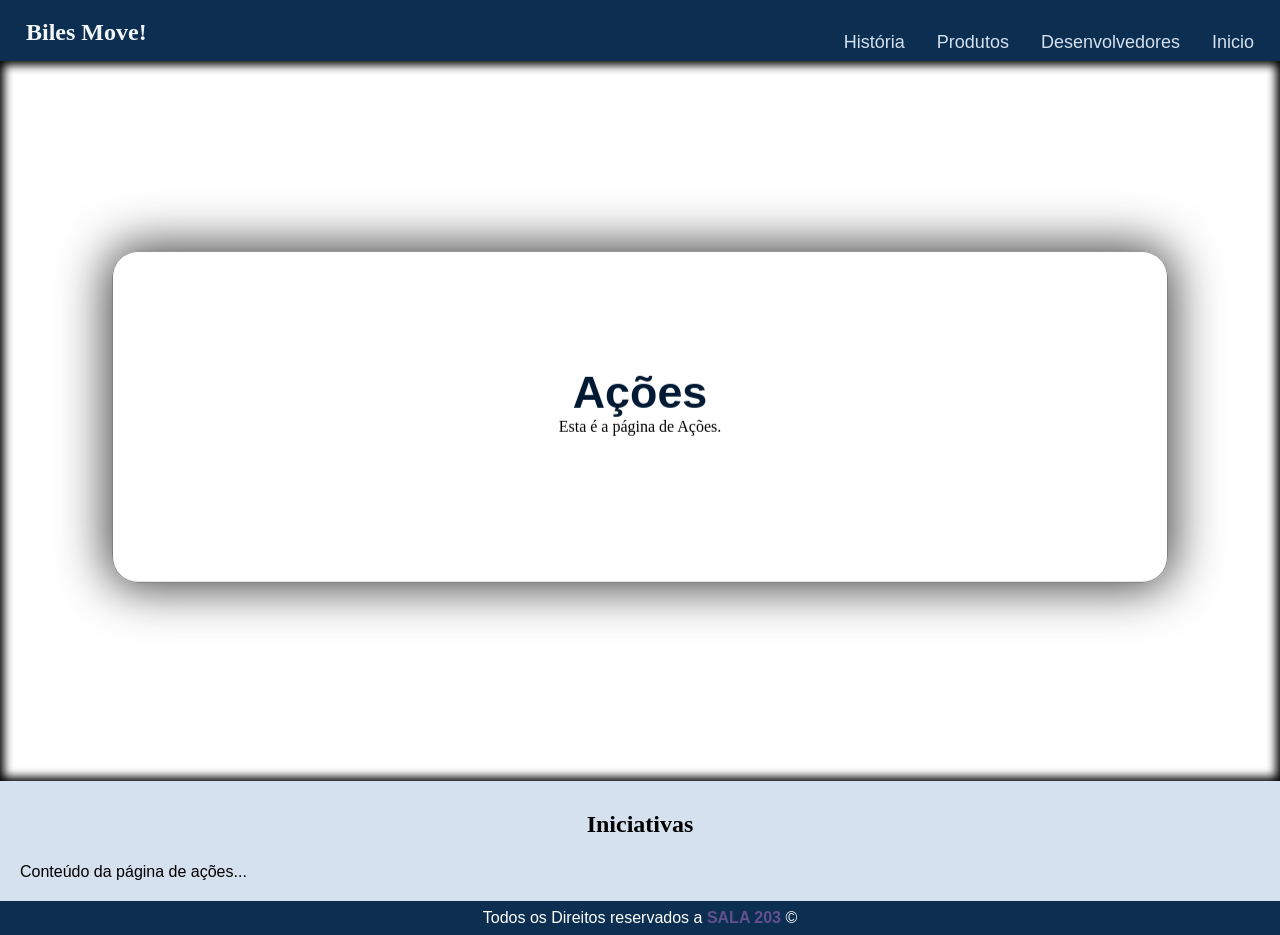
==== acoes.html @ c249ca2b "Commit" ====
<!DOCTYPE html>
<html lang="pt-br">
<head>
    <meta charset="UTF-8">
    <meta name="viewport" content="width=device-width, initial-scale=1.0">
    <title>Ações</title>
    <link rel="stylesheet" href="style.css">
</head>
<body>
    <header class="header">
        <nav class="nav" data-page="acoes">
            <h1>Biles Move!</h1>
            <button class="hamburger" aria-label="Abrir menu">
                <span></span>
                <span></span>
                <span></span>
            </button>
            <ul class="nav-list">
                <li><a href="historia.html">História</a></li>
                <li><a href="produtos.html">Produtos</a></li>
                <li><a href="desenvolvedores.html">Desenvolvedores</a></li>
                <li><a href="acoes.html">Ações</a></li>
            </ul>
        </nav>
    </header>

    <div id="conteiner">
        <section id="content">
            <h1>Ações</h1>
            <p>Esta é a página de Ações.</p>
        </section>
    </div>

    <main>
        <h2>Iniciativas</h2>
        <p>Conteúdo da página de ações...</p>
    </main>

    <footer>Todos os Direitos reservados a <a href="">SALA 203</a> &copy;</footer>

    <div id="loading-overlay" class="hidden">Carregando...</div>

    <script>
        const hamburger = document.querySelector(".hamburger");
        const nav = document.querySelector(".nav");
        const navList = document.querySelector(".nav-list");
        const loadingOverlay = document.getElementById("loading-overlay");

        const pageName = document.location.pathname.split("/").pop() || "index.html";

        const highlightCurrentOrMapInicio = () => {
            const currentPage = pageName.toLowerCase();
            const map = {
                "historia.html": "História",
                "produtos.html": "Produtos",
                "desenvolvedores.html": "Desenvolvedores",
                "acoes.html": "Ações",
                "index.html": "Inicio"
            };

            const currentText = map[currentPage] || "Inicio";
            navList.querySelectorAll("li > a").forEach(anchor => {
                if (anchor.textContent.trim().toLowerCase() === currentText.toLowerCase()) {
                    anchor.textContent = "Inicio";
                    anchor.href = "index.html";
                }
            });
        };

        const toggleNav = () => {
            nav.classList.toggle("active");
            hamburger.classList.toggle("active");
            document.body.classList.toggle("no-scroll");
        };

        hamburger.addEventListener("click", toggleNav);

        navList.querySelectorAll("a").forEach(link => {
            link.addEventListener("click", event => {
                event.preventDefault();
                const destino = link.getAttribute("href");

                nav.classList.add("active");
                hamburger.classList.add("active");
                document.body.classList.add("no-scroll");
                loadingOverlay.classList.remove("hidden");

                setTimeout(() => {
                    window.location.href = destino;
                }, 300);
            });
        });

        highlightCurrentOrMapInicio();
        nav.classList.remove("active");
        hamburger.classList.remove("active");
    </script>
</body>
</html>
---- style.css ----
@charset "UTF-8";

* {
    margin: 0px;
    padding: 0px;
}

header {
    background-color: #0C2E50;
    color: #F4F7FA;
    padding: 16px;
    padding-top: 20px;
}

header > h1 {
    margin-left: 90%;
}

header > a {
    font-family: sans-serif;
}

a {
    text-decoration: none;
}

.header{
    padding-inline: 26px;
}

.nav {
    max-width: 1280px;
    height: 25px;
    margin-inline: auto;
    align-items: center;

    display: flex;
    justify-content: space-between;
}

.nav-list {
    margin-top: 20px;
    display: flex;
    gap: 32px;
    list-style: none;
}

.nav-list a {
    font-size: 18px;
    font-family: sans-serif;
    color: #d5e1ee;
    padding-block: 16px;
}

.hamburger {
    display: none;
    border: none;
    background: transparent;
    width: 36px;
    height: 32px;
    position: relative;
    cursor: pointer;
    padding: 0;
    gap: 6px;
    display: flex;
    flex-direction: column;
    justify-content: center;
    align-items: center;
    z-index: 10000;
}

.hamburger span {
    display: block;
    width: 100%;
    height: 4px;
    margin-block: 5px;
    background: #eef6ff;
    border-radius: 2px;
    transition: transform 0.3s ease, opacity 0.3s ease;
}

.hamburger.active span:nth-child(1) {
    transform: translateY(11px) rotate(45deg);
}

.hamburger.active span:nth-child(3) {
    transform: translateY(-11px) rotate(-45deg);
}

.hamburger.active span:nth-child(1) {
    transform: translateY(9px) rotate(45deg);
}

.hamburger.active span:nth-child(2) {
    opacity: 0;
}

.hamburger.active span:nth-child(3) {
    transform: translateY(-9px) rotate(-45deg);
}

/* opcional: leve rotação no clique */
.hamburger-active {
    transform: rotate(0deg);
}

@media (max-width: 750px) {
    .hamburger {
        display: block;
    }

    .nav-list {
        position: fixed;
        top: 0;
        left: 0;
        width: 100vw;
        height: 100%;
        background: #0C2E50;
        clip-path: circle(100px at 90% -15%);
        transition: all 1s ease-in-out;
        z-index: 9999;

        flex-direction: column;
        justify-content: space-around;
        align-items: center;
        gap: 0;
        pointer-events: none;
    }

    .nav.active .nav-list {
        clip-path: circle(1500px at 90% -15%);
        pointer-events: all;
    }
}

#loading-overlay {
    position: fixed;
    inset: 0;
    z-index: 11000;
    display: flex;
    align-items: center;
    justify-content: center;
    background: rgba(0, 0, 0, 0.5);
    color: #ffffff;
    font-size: 1.2rem;
    font-family: sans-serif;
    opacity: 0;
    pointer-events: none;
    transition: opacity 0.25s ease;
}

body.no-scroll {
    overflow: hidden;
    height: 100vh;
}
#loading-overlay:not(.hidden) {
    opacity: 1;
    pointer-events: auto;
}

div {
    background-image: url(https://www.galeriadaarquitetura.com.br/Img/projeto/SF1/5417/clinica-de-fisioterapia-e-pilates2218.jpg);
    background-position:  center;
    background-size: cover;
    background-attachment: fixed;
    width: 100%;
    height: 80vh;
    box-shadow: inset 0px 0px 10px 4px;
}

#container {
    position: relative;
}

#content > h1 {
    margin-top: 100px;
    color: #001A33;
    font-family: sans-serif;
    font-size: 2.8em;
}

#content {
    position: absolute;
    background-color: rgba(255, 255, 255, 0.082);
    width: 80%;
    height: 300px;
    padding: 15px;
    border-radius: 26px;
    text-align: center;
    border: 1px solid gray;
    backdrop-filter: blur(8px);
    -webkit-backdrop-filter: blur(8px);
    box-shadow:  0px 0px 50px 4px rgba(0, 0, 0, 0.774);

    top: 50%;
    left: 50%;
    transform: translate(-50%, -60%);
}

main > p {
    text-align: justify;
    font-family: sans-serif;
}

main > h2 {
    text-align: center;
    margin-top: 10px;
    margin-bottom: 25px;
}

main {
    padding: 20px;
    background-color: #d5e1ee;
    color: rgb(0, 0, 0);
}

footer {
    background-color: #0C2E50;
    color: white;
    text-align: center;
    padding: 8px;
    font-family: sans-serif;
}

a:hover {
    text-decoration: underline;
}

footer > a {
    color: rgb(98, 81, 141);
    font-weight: 600;
}
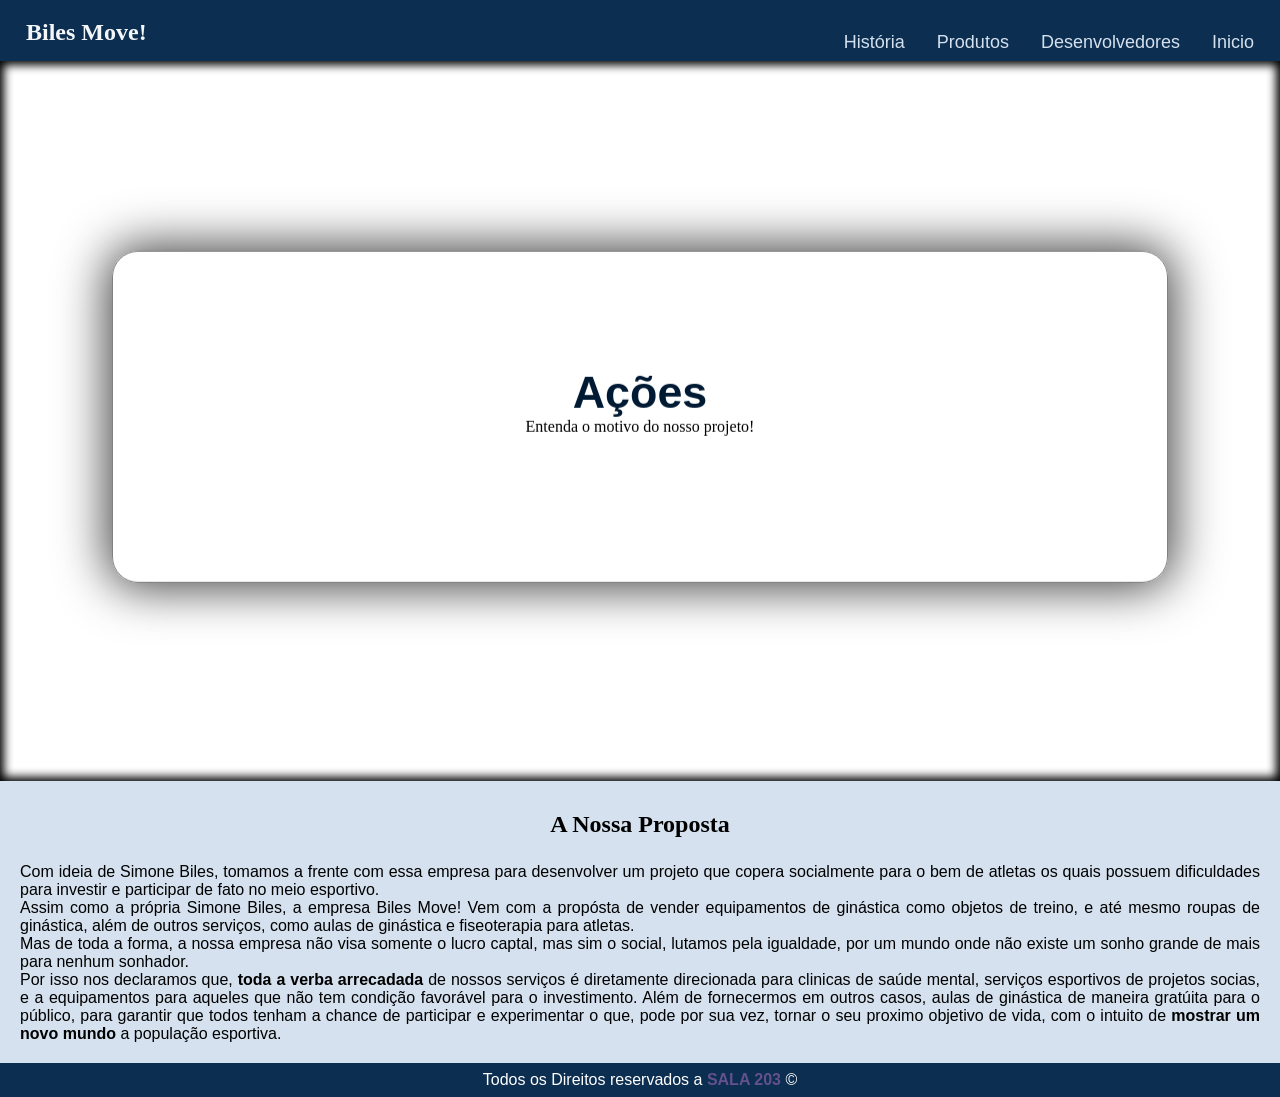
==== commit 122ca5ed: "Commit" ====
--- a/acoes.html
+++ b/acoes.html
@@ -27,13 +27,19 @@
     <div id="conteiner">
         <section id="content">
             <h1>Ações</h1>
-            <p>Esta é a página de Ações.</p>
+            <p>Entenda o motivo do nosso projeto!</p>
         </section>
     </div>
 
     <main>
-        <h2>Iniciativas</h2>
-        <p>Conteúdo da página de ações...</p>
+        <h2>A Nossa Proposta</h2>
+        <p>Com ideia de Simone Biles, tomamos a frente com essa empresa para desenvolver um projeto que copera socialmente para o bem de atletas os quais possuem dificuldades para investir e participar de fato no meio esportivo.</p>
+
+        <p>Assim como a própria Simone Biles, a empresa Biles Move! Vem com a propósta de vender equipamentos de ginástica como objetos de treino, e até mesmo roupas de ginástica, além de outros serviços, como aulas de ginástica e fiseoterapia para atletas.</p>
+
+        <p>Mas de toda a forma, a nossa empresa não visa somente o lucro captal, mas sim o social, lutamos pela igualdade, por um mundo onde não existe um sonho grande de mais para nenhum sonhador.</p>
+
+        <p>Por isso nos declaramos que, <strong>toda a verba arrecadada</strong> de nossos serviços é diretamente direcionada para clinicas de saúde mental, serviços esportivos de projetos socias, e a equipamentos para aqueles que não tem condição favorável para o investimento. Além de fornecermos em outros casos, aulas de ginástica de maneira gratúita para o público, para garantir que todos tenham a chance de participar e experimentar o que, pode por sua vez, tornar o seu proximo objetivo de vida, com o intuito de <strong>mostrar um novo mundo</strong> a população esportiva.</p>
     </main>
 
     <footer>Todos os Direitos reservados a <a href="">SALA 203</a> &copy;</footer>
--- a/style.css
+++ b/style.css
@@ -132,6 +132,30 @@
         pointer-events: all;
     }
 }
+
+/* Safari-only menu tweak */
+@supports (-webkit-touch-callout: none) {
+    .hamburger {
+        border: 1px solid rgba(255, 255, 255, 0.65);
+        background: rgba(0, 0, 0, 0.14);
+        border-radius: 8px;
+    }
+
+    .hamburger span {
+        background: #ffffff;
+        height: 5px;
+    }
+
+    .nav-list {
+        backdrop-filter: blur(12px);
+        -webkit-backdrop-filter: blur(12px);
+    }
+
+    .nav.active .nav-list {
+        pointer-events: all;
+    }
+}
+
 
 #loading-overlay {
     position: fixed;
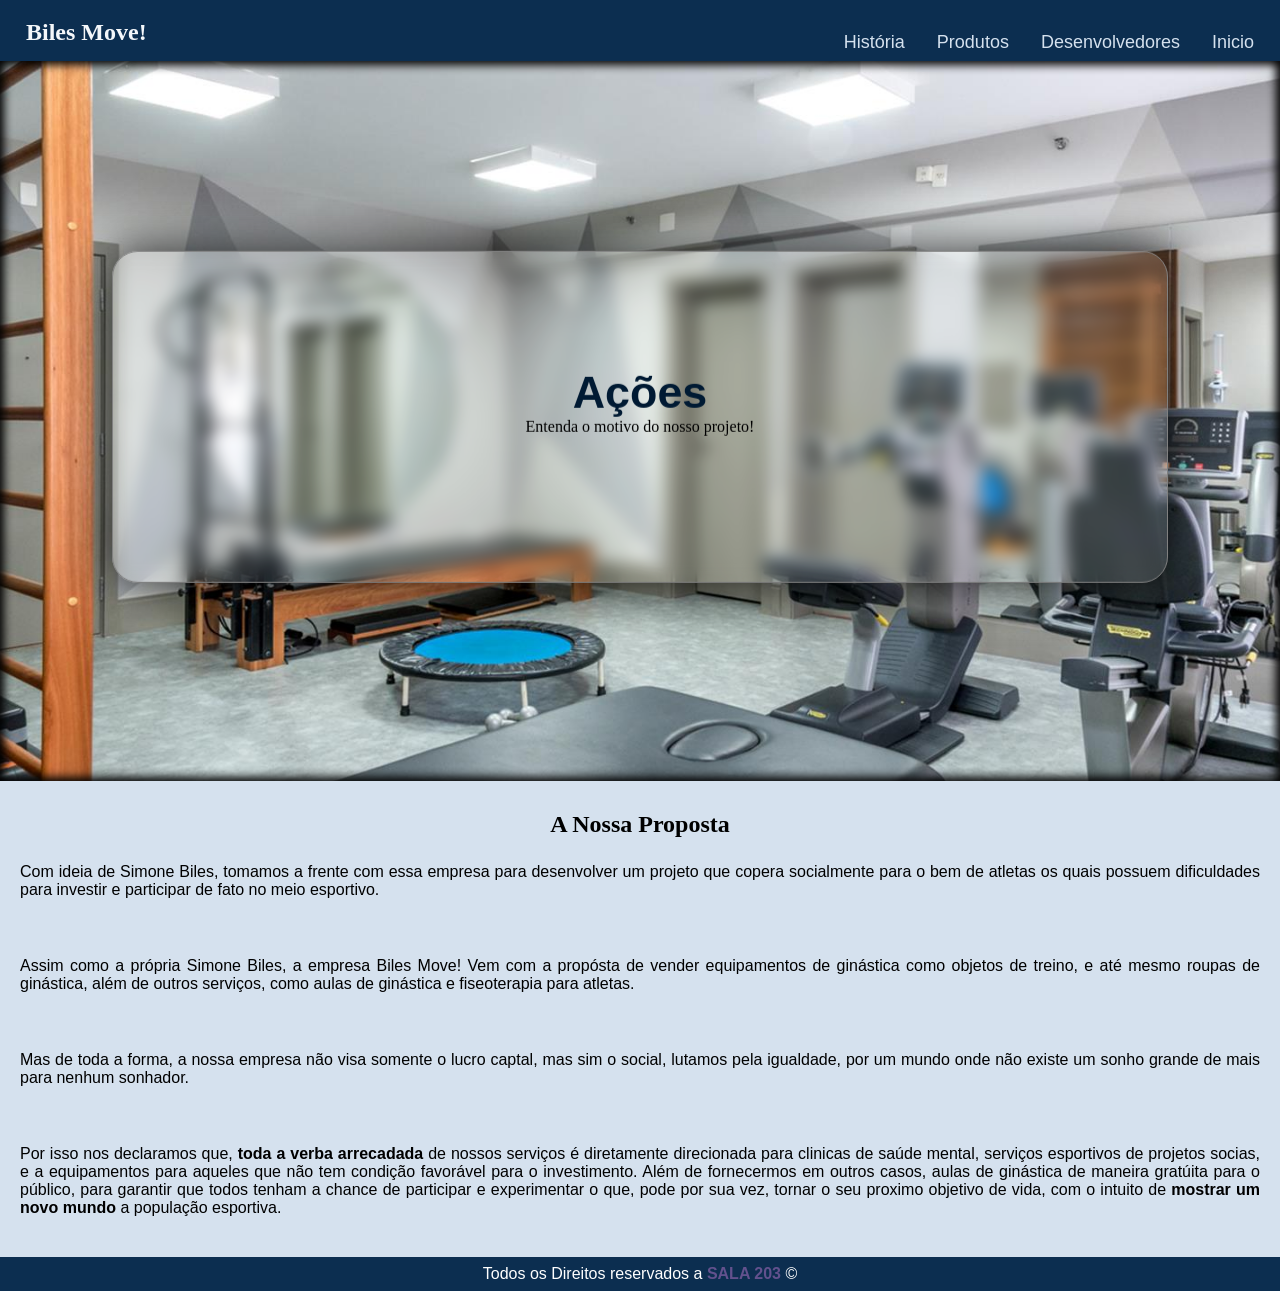
==== commit f2248ed8: "Commit" ====
--- a/acoes.html
+++ b/acoes.html
@@ -34,11 +34,11 @@
     <main>
         <h2>A Nossa Proposta</h2>
         <p>Com ideia de Simone Biles, tomamos a frente com essa empresa para desenvolver um projeto que copera socialmente para o bem de atletas os quais possuem dificuldades para investir e participar de fato no meio esportivo.</p>
-
+<br>
         <p>Assim como a própria Simone Biles, a empresa Biles Move! Vem com a propósta de vender equipamentos de ginástica como objetos de treino, e até mesmo roupas de ginástica, além de outros serviços, como aulas de ginástica e fiseoterapia para atletas.</p>
-
+<br>
         <p>Mas de toda a forma, a nossa empresa não visa somente o lucro captal, mas sim o social, lutamos pela igualdade, por um mundo onde não existe um sonho grande de mais para nenhum sonhador.</p>
-
+<br>
         <p>Por isso nos declaramos que, <strong>toda a verba arrecadada</strong> de nossos serviços é diretamente direcionada para clinicas de saúde mental, serviços esportivos de projetos socias, e a equipamentos para aqueles que não tem condição favorável para o investimento. Além de fornecermos em outros casos, aulas de ginástica de maneira gratúita para o público, para garantir que todos tenham a chance de participar e experimentar o que, pode por sua vez, tornar o seu proximo objetivo de vida, com o intuito de <strong>mostrar um novo mundo</strong> a população esportiva.</p>
     </main>
 
--- a/style.css
+++ b/style.css
@@ -183,7 +183,7 @@
 }
 
 div {
-    background-image: url(https://www.galeriadaarquitetura.com.br/Img/projeto/SF1/5417/clinica-de-fisioterapia-e-pilates2218.jpg);
+    background-image: url(Imagens/clinica.jpg);
     background-position:  center;
     background-size: cover;
     background-attachment: fixed;
@@ -224,6 +224,7 @@
 main > p {
     text-align: justify;
     font-family: sans-serif;
+    margin-block: 20px;
 }
 
 main > h2 {
